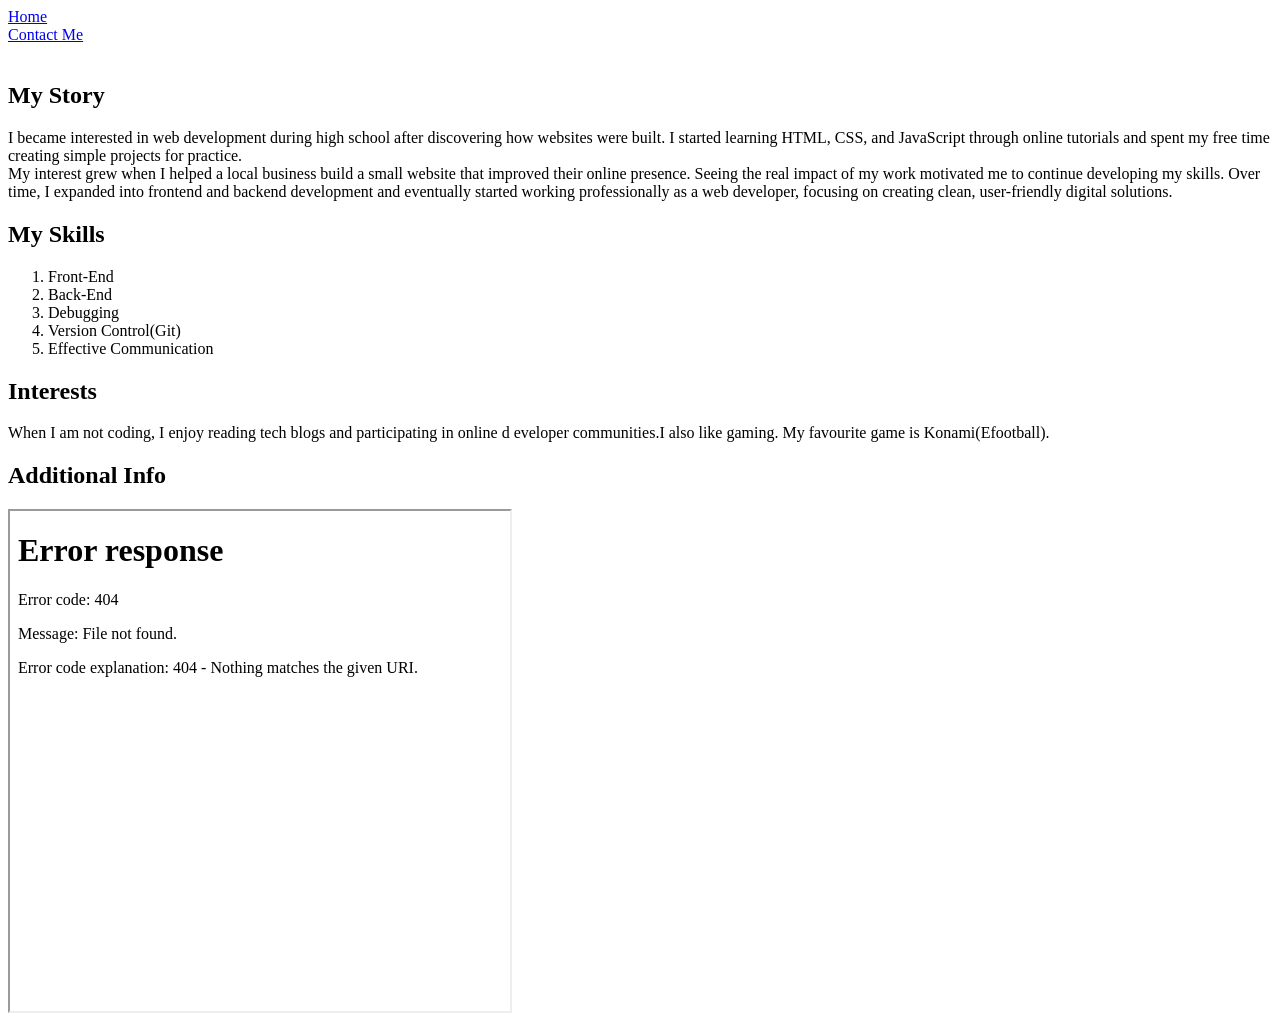
==== aboutPage.html @ 6a1b5917 "this is the first commit" ====
<!DOCTYPE html>
<html>
    <head>
        <title>About Me</title>
        <style> table{
            border: 1px solid black;
            border-collapse: collapse;
        }th,td{
            border: 1px solid black;
        }
        </style>
        <link rel="icon" type="image/x-icon" href="C:/Users/user/Desktop/MOJO/AReL Project/K.H.S.png">
    
    </head>
    <body>
        <a href="homePage.html">Home</a><br>
        <a href="contactPage.html">Contact Me</a><br><br>
        <h2>My Story</h2>
        <p>I became interested in web development during high school after discovering how websites were built.
        I started learning HTML, CSS, and JavaScript through online tutorials and spent my free time creating simple projects for practice.<br>

        My interest grew when I helped a local business build a small website that improved their online presence.
        Seeing the real impact of my work motivated me to continue developing my skills.
        Over time, I expanded into frontend and backend development and eventually started working professionally as a web developer, focusing on creating clean, user-friendly digital solutions.
        </p>
        <h2>My Skills</h2>
<ol>
    <li>Front-End</li>
    <li>Back-End</li>
    <li>Debugging</li>
    <li>Version Control(Git)</li>
    <li>Effective Communication</li>
</ol>
<h2>Interests</h2>
<P>When I am not coding, I enjoy reading tech blogs and participating in online d eveloper communities.I also like gaming. My favourite game is Konami(Efootball).</P>
<h2>Additional Info</h2>
<iframe src="homepage.html" title="This is my home page" width="500px" height="500px"></iframe>
    </body>
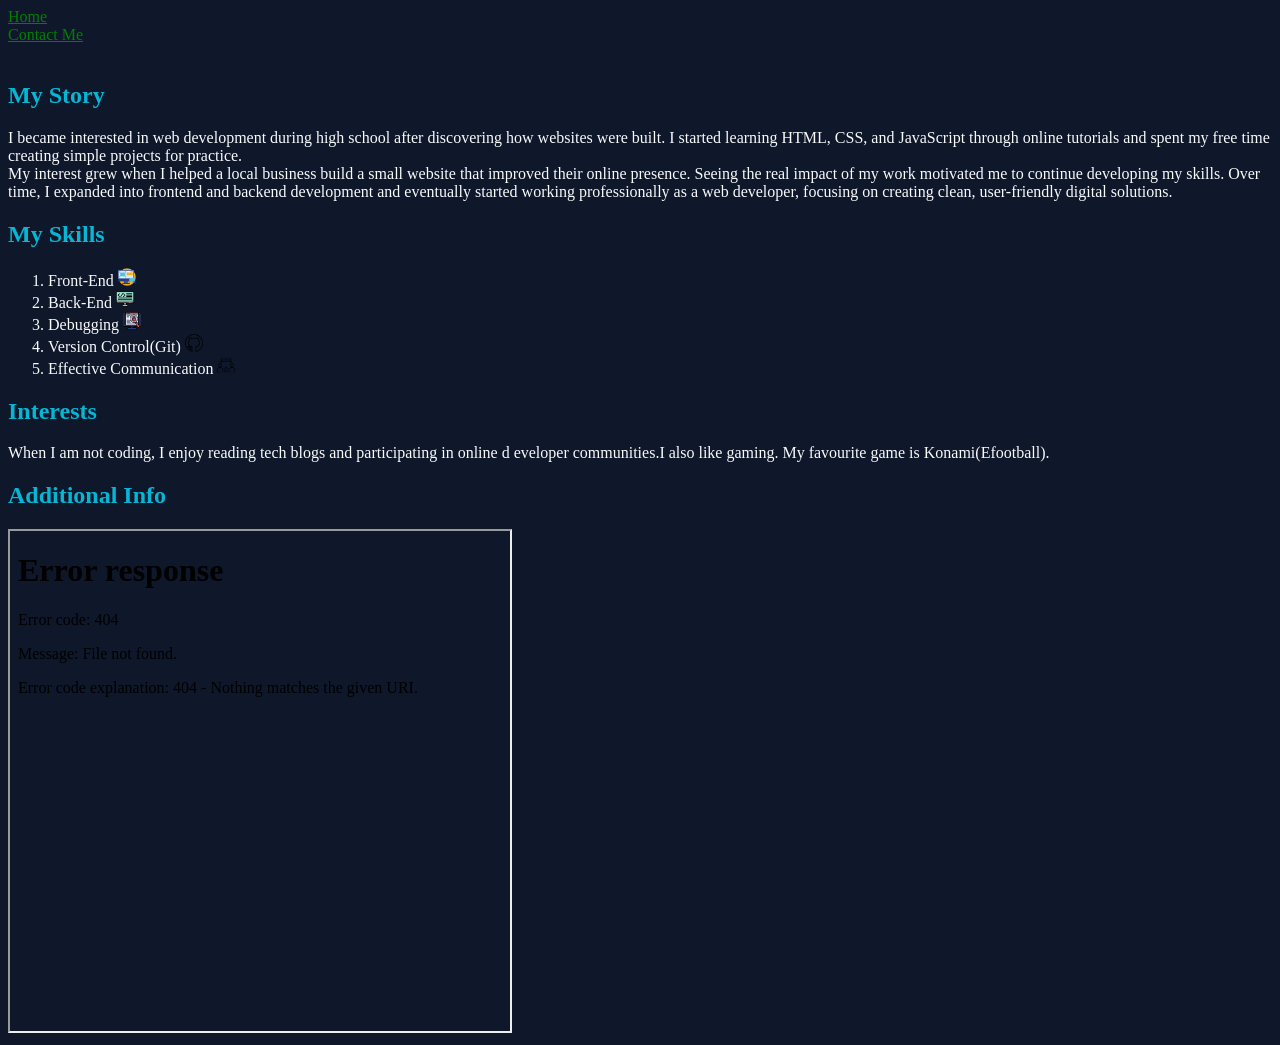
==== commit 89330ff5: "the second commit" ====
--- a/aboutPage.html
+++ b/aboutPage.html
@@ -9,6 +9,7 @@
             border: 1px solid black;
         }
         </style>
+        <link rel="stylesheet" href="styles.css">
         <link rel="icon" type="image/x-icon" href="C:/Users/user/Desktop/MOJO/AReL Project/K.H.S.png">
     
     </head>
@@ -17,20 +18,22 @@
         <a href="contactPage.html">Contact Me</a><br><br>
         <h2>My Story</h2>
         <p>I became interested in web development during high school after discovering how websites were built.
-        I started learning HTML, CSS, and JavaScript through online tutorials and spent my free time creating simple projects for practice.<br>
+        I started learning HTML, CSS, and JavaScript through online tutorials and spent my free time creating simple projects for practice.<br> 
 
         My interest grew when I helped a local business build a small website that improved their online presence.
         Seeing the real impact of my work motivated me to continue developing my skills.
         Over time, I expanded into frontend and backend development and eventually started working professionally as a web developer, focusing on creating clean, user-friendly digital solutions.
         </p>
         <h2>My Skills</h2>
+        <p>
 <ol>
-    <li>Front-End</li>
-    <li>Back-End</li>
-    <li>Debugging</li>
-    <li>Version Control(Git)</li>
-    <li>Effective Communication</li>
+    <li>Front-End <img src="ux.png" height="18px" width="18px"> </li>
+    <li>Back-End <img src="back-end.png" height="18px" width="18px"> </li>
+    <li>Debugging <img src="debugging.png" height="18px" width="18px"> </li>
+    <li>Version Control(Git) <img src="social.png" height="18px" width="18px"> </li>
+    <li>Effective Communication <img src="effective-communication.png" height="18px" width="18px"> </li>
 </ol>
+        </p>
 <h2>Interests</h2>
 <P>When I am not coding, I enjoy reading tech blogs and participating in online d eveloper communities.I also like gaming. My favourite game is Konami(Efootball).</P>
 <h2>Additional Info</h2>
--- a/styles.css
+++ b/styles.css
@@ -0,0 +1,14 @@
+p {color: #F8FAFC;}
+body {background-color: #0F172A;}
+h2 {color: #06B6D4;}
+h1 {color: #06B6D4;}
+ul{color: #F8FAFC;}
+form {color: #F8FAFC;}
+input {color: #000000;}
+label {color: #F8FAFC;}
+button {color: #1E293B;}
+ol {color: #F8FAFC;}
+a:link {color: green;}
+a:visited {color: purple;}
+a:hover {color: red;}
+a:active {color: blue;}
